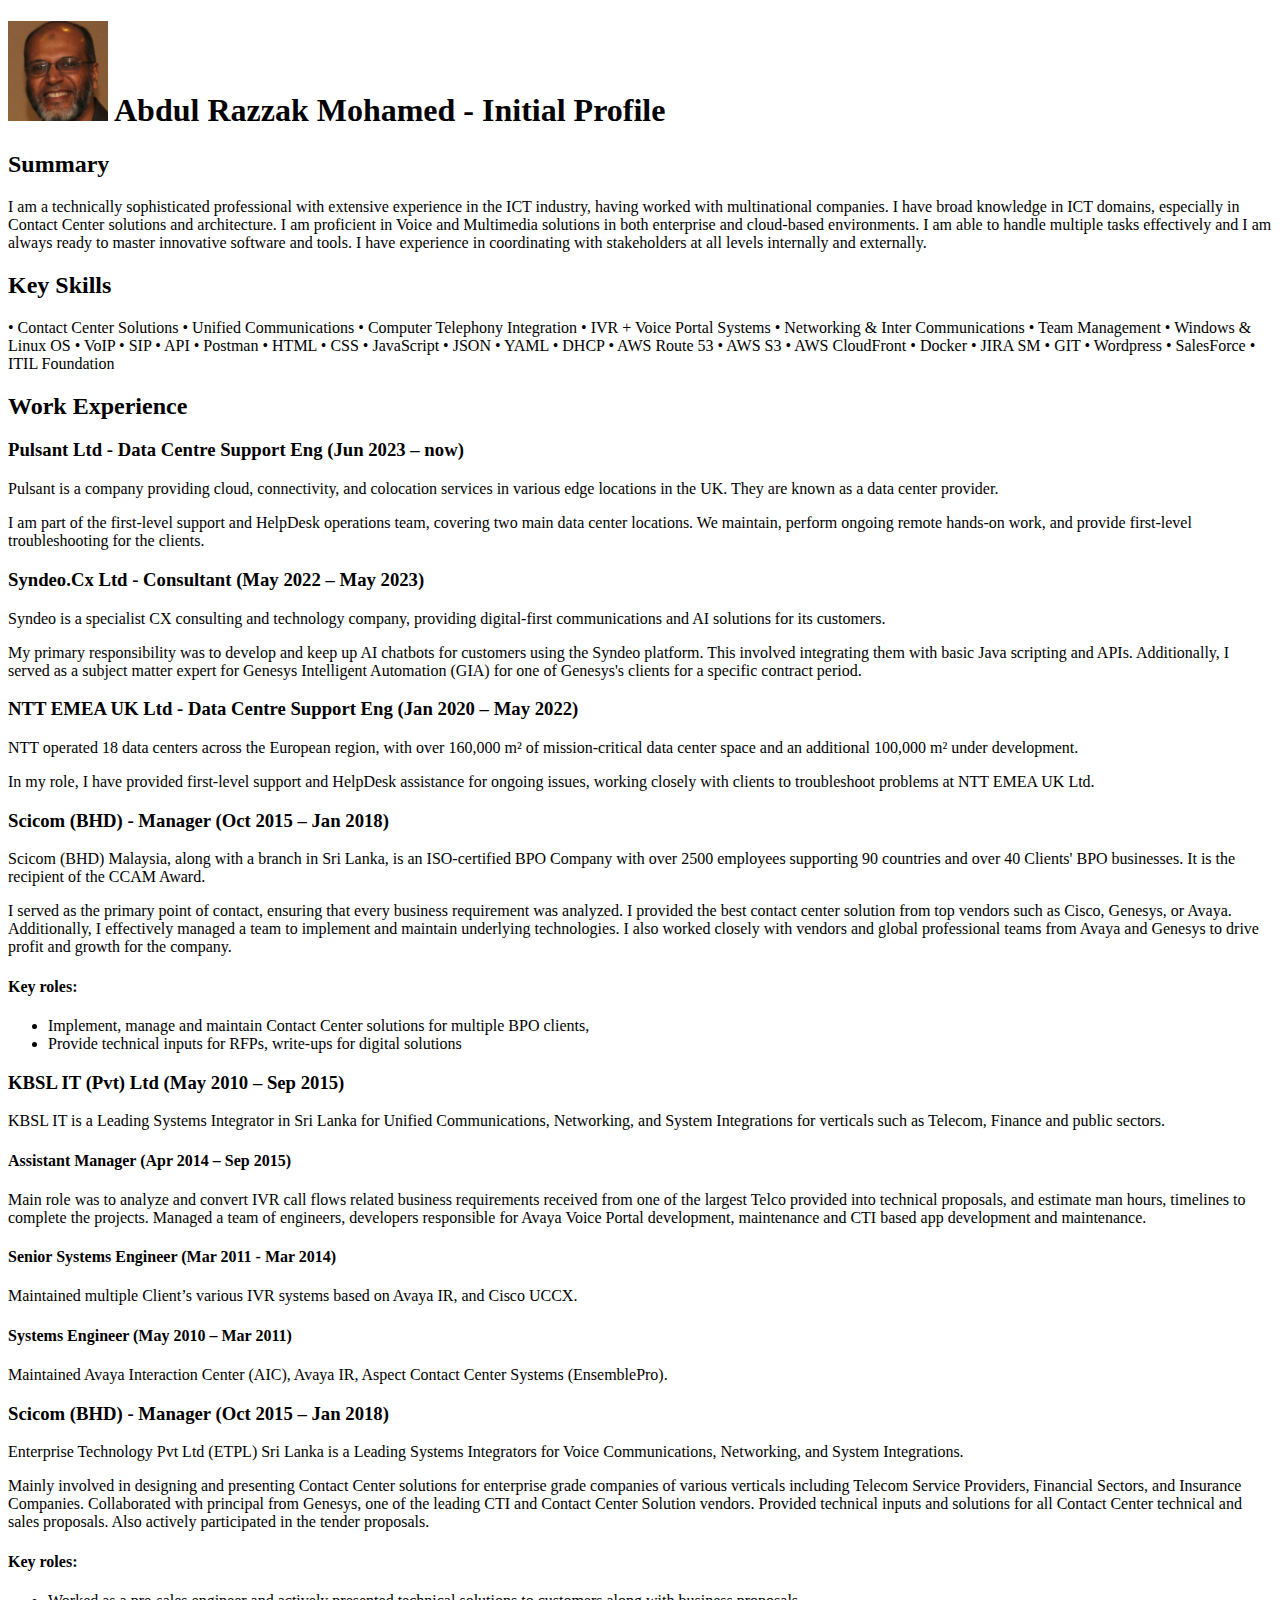
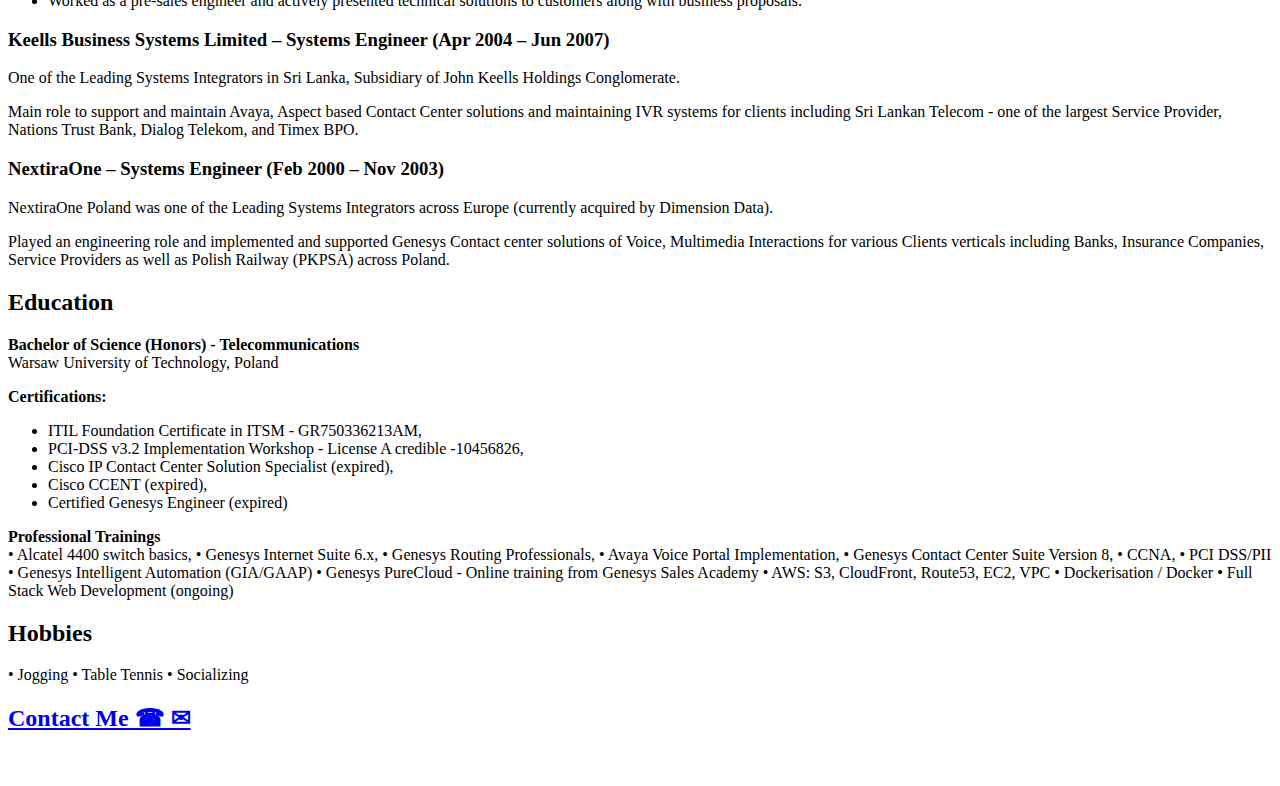
==== index.html @ ac8cdc16 "Add files via upload" ====
<!DOCTYPE html>
<html lang="en">
<head>
  <meta charset="UTF-8">
  <meta name="viewport" content="width=device-width, initial-scale=1.0">
  <title>My Resume</title>
</head>
<body>
  <h1>
    <img src="./public/images/abdul.jpg" alt="profile picture" height="100px" />
    Abdul Razzak Mohamed - Initial Profile
  </h1>
  <h2>Summary</h2>
  <p>
    I am a technically sophisticated professional with extensive experience in the ICT industry, 
    having worked with multinational companies. I have broad knowledge in ICT domains, especially in Contact Center 
    solutions and architecture. I am proficient in Voice and Multimedia solutions in both enterprise 
    and cloud-based environments. I am able to handle multiple tasks effectively and I am always ready to master 
    innovative software and tools. I have experience in coordinating with stakeholders at all levels internally 
    and externally.
  </p>
  <h2>Key Skills</h2>
  <p>
    &bull; Contact Center Solutions &bull; Unified Communications &bull; Computer Telephony Integration 
    &bull; IVR + Voice Portal Systems &bull; Networking & Inter Communications &bull; Team Management 
    &bull; Windows & Linux OS &bull; VoIP &bull;  SIP &bull; API &bull; Postman &bull; HTML &bull; CSS &bull; JavaScript 
    &bull; JSON &bull; YAML &bull; DHCP &bull; AWS Route 53 &bull; AWS S3 &bull; AWS CloudFront &bull; Docker &bull; 
    JIRA SM &bull; GIT &bull; Wordpress &bull; SalesForce &bull; ITIL Foundation
  </p>
  <h2>Work Experience</h2>
  <h3>Pulsant Ltd - Data Centre Support Eng (Jun 2023 – now)</h3>
  <p>Pulsant is a company providing cloud, connectivity, and colocation services in various edge locations in the UK. 
    They are known as a data center provider.
  </p>
  <p>
    I am part of the first-level support and HelpDesk operations team, covering two main data center locations. 
    We maintain, perform ongoing remote hands-on work, and provide first-level troubleshooting for the clients.
  </p>
  <h3>Syndeo.Cx Ltd  - Consultant (May 2022 – May 2023)</h3>
  <p>Syndeo is a specialist CX consulting and technology company, providing digital-first communications and 
    AI solutions for its customers.
  </p>
  <p>
    My primary responsibility was to develop and keep up AI chatbots for customers using the Syndeo platform. 
    This involved integrating them with basic Java scripting and APIs. Additionally, I served as a subject matter expert 
    for Genesys Intelligent Automation (GIA) for one of Genesys's clients for a specific contract period.
  </p>
  <h3>NTT EMEA UK Ltd - Data Centre Support Eng (Jan 2020 – May 2022)</h3>
  <p>NTT operated 18 data centers across the European region, with over 160,000 m² of mission-critical data center space 
    and an additional 100,000 m² under development. 
  </p>
  <p>
    In my role, I have provided first-level support and HelpDesk assistance for ongoing issues, working closely with clients 
    to troubleshoot problems at NTT EMEA UK Ltd.
  </p>
  <h3>Scicom (BHD) - Manager (Oct 2015 – Jan 2018)</h3>
  <p>Scicom (BHD) Malaysia, along with a branch in Sri Lanka, is an ISO-certified BPO Company with over 2500 employees 
    supporting 90 countries and over 40 Clients' BPO businesses. It is the recipient of the CCAM Award.  
  </p>
  <p>
    I served as the primary point of contact, ensuring that every business requirement was analyzed. I provided the 
    best contact center solution from top vendors such as Cisco, Genesys, or Avaya. Additionally, I effectively managed 
    a team to implement and maintain underlying technologies. I also worked closely with vendors and global professional 
    teams from Avaya and Genesys to drive profit and growth for the company.
  </p>
  <h4>Key roles:</h4>
  <ul>
    <li>Implement, manage and maintain Contact Center solutions for multiple BPO clients,</li>
    <li>Provide technical inputs for RFPs, write-ups for digital solutions</li>
  </ul>
  <h3>KBSL IT (Pvt) Ltd (May 2010 – Sep 2015)</h3>
  <p>KBSL IT is a Leading Systems Integrator in Sri Lanka for Unified Communications, Networking, 
    and System Integrations for verticals such as Telecom, Finance and public sectors.
  </p>
  <h4>Assistant Manager (Apr 2014 – Sep 2015)</h4>
  <p>
    Main role was to analyze and convert IVR call flows related business requirements received from one of the 
    largest Telco provided into technical proposals, and estimate man hours, timelines to complete the projects. 
    Managed a team of engineers, developers responsible for Avaya Voice Portal development, maintenance and 
    CTI based app development and maintenance. 
  </p>
  <h4>Senior Systems Engineer (Mar 2011 - Mar 2014)</h4>
  <p>
    Maintained multiple Client’s various IVR systems based on Avaya IR, and Cisco UCCX.
  </p>
  <h4>Systems Engineer (May 2010 – Mar 2011)</h4>
  <p>
    Maintained Avaya Interaction Center (AIC), Avaya IR, Aspect Contact Center Systems (EnsemblePro).
  </p>
  <h3>Scicom (BHD) - Manager (Oct 2015 – Jan 2018)</h3>
  <p>Enterprise Technology Pvt Ltd (ETPL) Sri Lanka is a Leading Systems Integrators for Voice Communications, 
    Networking, and System Integrations. 
  </p>
  <p>
    Mainly involved in designing and presenting Contact Center solutions for enterprise grade companies of various 
    verticals including Telecom Service Providers, Financial Sectors, and Insurance Companies. Collaborated with 
    principal from Genesys, one of the leading CTI and Contact Center Solution vendors. Provided technical inputs and 
    solutions for all Contact Center technical and sales proposals. Also actively participated in the tender proposals.
  </p>
  <h4>Key roles:</h4>
  <ul>
    <li>
      Worked as a pre-sales engineer and actively presented technical solutions to customers along with business proposals.
    </li>
  </ul>
  <h3>Keells Business Systems Limited – Systems Engineer (Apr 2004 – Jun 2007)</h3>
  <p>One of the Leading Systems Integrators in Sri Lanka, Subsidiary of John Keells Holdings Conglomerate. 
  </p>
  <p>
    Main role to support and maintain Avaya, Aspect based Contact Center solutions and maintaining IVR systems for clients 
    including Sri Lankan Telecom  - one of the largest Service Provider, Nations Trust Bank, Dialog Telekom, and Timex BPO.
  </p>
  <h3>NextiraOne – Systems Engineer (Feb 2000 – Nov 2003)</h3>
  <p>NextiraOne Poland was one of the Leading Systems Integrators across Europe (currently acquired by Dimension Data). 
  </p>
  <p>
    Played an engineering role and implemented and supported Genesys Contact center solutions of Voice, Multimedia 
    Interactions for various Clients verticals including Banks, Insurance Companies, Service Providers as well as 
    Polish Railway (PKPSA) across Poland.
  </p>
  <h2>Education</h2>
  <p><b>Bachelor of Science (Honors) - Telecommunications</b><br /> Warsaw University of Technology, Poland</p>
  <p>
    <b>Certifications:</b><br />
  <ul>
    <li>ITIL Foundation Certificate in ITSM - GR750336213AM,</li>
    <li>PCI-DSS v3.2 Implementation Workshop - License A credible -10456826,</li>
    <li>Cisco IP Contact Center Solution Specialist (expired),</li>
    <li>Cisco CCENT (expired), </li>
    <li>Certified Genesys Engineer (expired)</li>
  </ul>
  </p>
  <p>
    <b>Professional Trainings</b> <br />
    &bull; Alcatel 4400 switch basics, 
    &bull; Genesys Internet Suite 6.x,
    &bull; Genesys Routing Professionals,
    &bull; Avaya Voice Portal Implementation,
    &bull; Genesys Contact Center Suite Version 8,
    &bull; CCNA,
    &bull; PCI DSS/PII
    &bull; Genesys Intelligent Automation (GIA/GAAP)
    &bull; Genesys PureCloud - Online training from Genesys Sales Academy
    &bull; AWS: S3, CloudFront, Route53, EC2, VPC
    &bull; Dockerisation / Docker
    &bull; Full Stack Web Development (ongoing)
  </p>
  <h2>Hobbies</h2>
  &bull; Jogging &bull; Table Tennis &bull; Socializing
  <a href="./public/contact.html"><h2>Contact Me &#x260E; &#9993;</h2></a>
  <p><br></p>
</body>
</html>
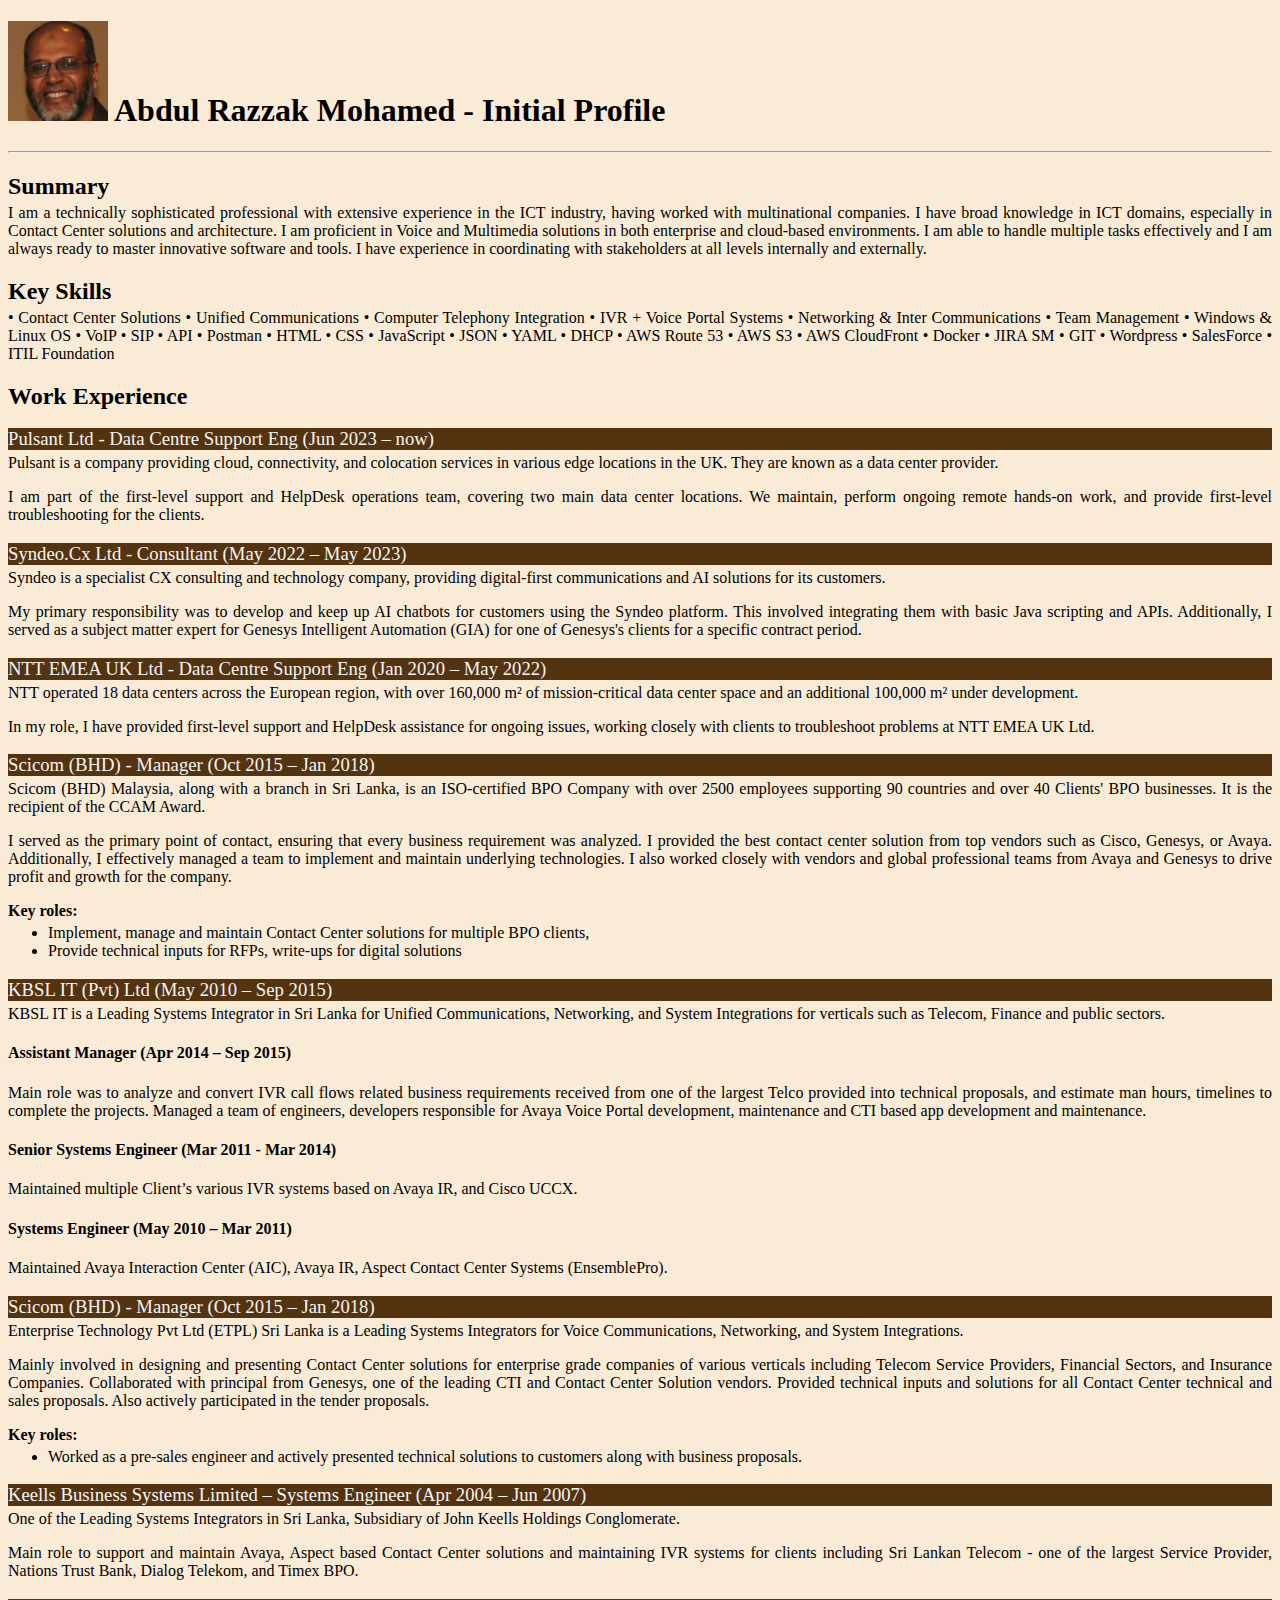
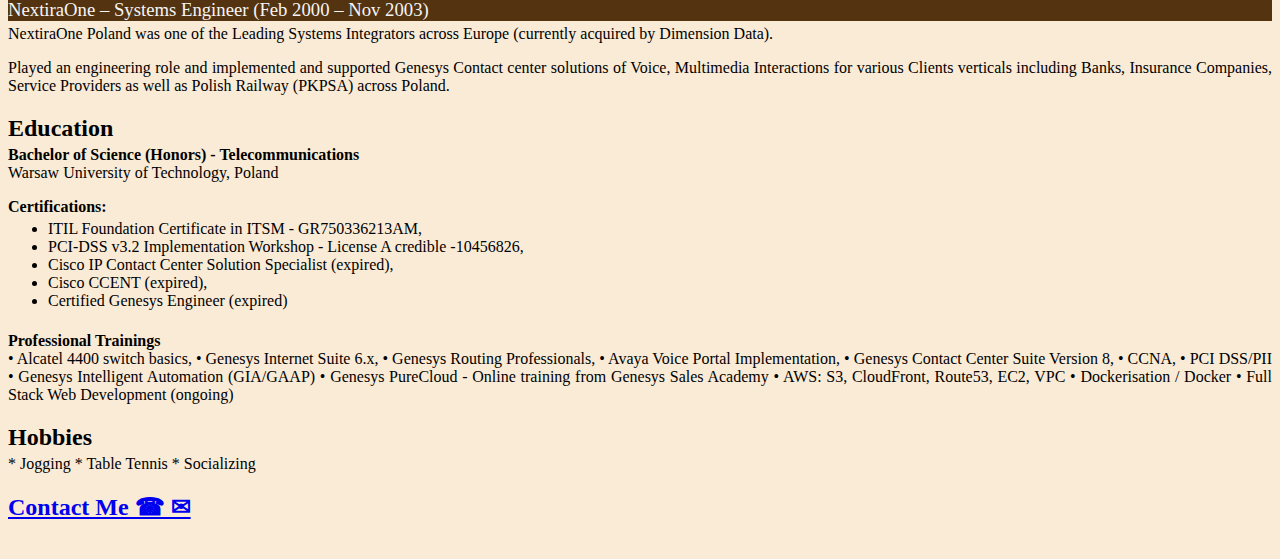
==== commit 1dd76de3: "Add files via upload" ====
--- a/index.html
+++ b/index.html
@@ -4,12 +4,14 @@
   <meta charset="UTF-8">
   <meta name="viewport" content="width=device-width, initial-scale=1.0">
   <title>My Resume</title>
+  <link rel="stylesheet" href="./public/style.css">
 </head>
 <body>
   <h1>
     <img src="./public/images/abdul.jpg" alt="profile picture" height="100px" />
     Abdul Razzak Mohamed - Initial Profile
   </h1>
+  <hr />
   <h2>Summary</h2>
   <p>
     I am a technically sophisticated professional with extensive experience in the ICT industry, 
@@ -28,7 +30,7 @@
     JIRA SM &bull; GIT &bull; Wordpress &bull; SalesForce &bull; ITIL Foundation
   </p>
   <h2>Work Experience</h2>
-  <h3>Pulsant Ltd - Data Centre Support Eng (Jun 2023 – now)</h3>
+  <h3 class="worked"> Pulsant Ltd - Data Centre Support Eng (Jun 2023 – now)</h3>
   <p>Pulsant is a company providing cloud, connectivity, and colocation services in various edge locations in the UK. 
     They are known as a data center provider.
   </p>
@@ -36,7 +38,7 @@
     I am part of the first-level support and HelpDesk operations team, covering two main data center locations. 
     We maintain, perform ongoing remote hands-on work, and provide first-level troubleshooting for the clients.
   </p>
-  <h3>Syndeo.Cx Ltd  - Consultant (May 2022 – May 2023)</h3>
+  <h3 class="worked"> Syndeo.Cx Ltd  - Consultant (May 2022 – May 2023)</h3>
   <p>Syndeo is a specialist CX consulting and technology company, providing digital-first communications and 
     AI solutions for its customers.
   </p>
@@ -45,7 +47,7 @@
     This involved integrating them with basic Java scripting and APIs. Additionally, I served as a subject matter expert 
     for Genesys Intelligent Automation (GIA) for one of Genesys's clients for a specific contract period.
   </p>
-  <h3>NTT EMEA UK Ltd - Data Centre Support Eng (Jan 2020 – May 2022)</h3>
+  <h3 class="worked"> NTT EMEA UK Ltd - Data Centre Support Eng (Jan 2020 – May 2022)</h3>
   <p>NTT operated 18 data centers across the European region, with over 160,000 m² of mission-critical data center space 
     and an additional 100,000 m² under development. 
   </p>
@@ -53,7 +55,7 @@
     In my role, I have provided first-level support and HelpDesk assistance for ongoing issues, working closely with clients 
     to troubleshoot problems at NTT EMEA UK Ltd.
   </p>
-  <h3>Scicom (BHD) - Manager (Oct 2015 – Jan 2018)</h3>
+  <h3 class="worked"> Scicom (BHD) - Manager (Oct 2015 – Jan 2018)</h3>
   <p>Scicom (BHD) Malaysia, along with a branch in Sri Lanka, is an ISO-certified BPO Company with over 2500 employees 
     supporting 90 countries and over 40 Clients' BPO businesses. It is the recipient of the CCAM Award.  
   </p>
@@ -63,12 +65,12 @@
     a team to implement and maintain underlying technologies. I also worked closely with vendors and global professional 
     teams from Avaya and Genesys to drive profit and growth for the company.
   </p>
-  <h4>Key roles:</h4>
+  <p class="roles"><strong>Key roles:</strong></p>
   <ul>
     <li>Implement, manage and maintain Contact Center solutions for multiple BPO clients,</li>
     <li>Provide technical inputs for RFPs, write-ups for digital solutions</li>
   </ul>
-  <h3>KBSL IT (Pvt) Ltd (May 2010 – Sep 2015)</h3>
+  <h3 class="worked"> KBSL IT (Pvt) Ltd (May 2010 – Sep 2015)</h3>
   <p>KBSL IT is a Leading Systems Integrator in Sri Lanka for Unified Communications, Networking, 
     and System Integrations for verticals such as Telecom, Finance and public sectors.
   </p>
@@ -87,7 +89,7 @@
   <p>
     Maintained Avaya Interaction Center (AIC), Avaya IR, Aspect Contact Center Systems (EnsemblePro).
   </p>
-  <h3>Scicom (BHD) - Manager (Oct 2015 – Jan 2018)</h3>
+  <h3 class="worked"> Scicom (BHD) - Manager (Oct 2015 – Jan 2018)</h3>
   <p>Enterprise Technology Pvt Ltd (ETPL) Sri Lanka is a Leading Systems Integrators for Voice Communications, 
     Networking, and System Integrations. 
   </p>
@@ -97,20 +99,20 @@
     principal from Genesys, one of the leading CTI and Contact Center Solution vendors. Provided technical inputs and 
     solutions for all Contact Center technical and sales proposals. Also actively participated in the tender proposals.
   </p>
-  <h4>Key roles:</h4>
+  <p class="roles"><strong>Key roles:</strong></p>
   <ul>
     <li>
       Worked as a pre-sales engineer and actively presented technical solutions to customers along with business proposals.
     </li>
   </ul>
-  <h3>Keells Business Systems Limited – Systems Engineer (Apr 2004 – Jun 2007)</h3>
+  <h3 class="worked">Keells Business Systems Limited – Systems Engineer (Apr 2004 – Jun 2007)</h3>
   <p>One of the Leading Systems Integrators in Sri Lanka, Subsidiary of John Keells Holdings Conglomerate. 
   </p>
   <p>
     Main role to support and maintain Avaya, Aspect based Contact Center solutions and maintaining IVR systems for clients 
     including Sri Lankan Telecom  - one of the largest Service Provider, Nations Trust Bank, Dialog Telekom, and Timex BPO.
   </p>
-  <h3>NextiraOne – Systems Engineer (Feb 2000 – Nov 2003)</h3>
+  <h3 class="worked"> NextiraOne – Systems Engineer (Feb 2000 – Nov 2003)</h3>
   <p>NextiraOne Poland was one of the Leading Systems Integrators across Europe (currently acquired by Dimension Data). 
   </p>
   <p>
@@ -120,8 +122,8 @@
   </p>
   <h2>Education</h2>
   <p><b>Bachelor of Science (Honors) - Telecommunications</b><br /> Warsaw University of Technology, Poland</p>
-  <p>
-    <b>Certifications:</b><br />
+  <p class="roles"><strong>Certifications:</strong></p>
+  
   <ul>
     <li>ITIL Foundation Certificate in ITSM - GR750336213AM,</li>
     <li>PCI-DSS v3.2 Implementation Workshop - License A credible -10456826,</li>
@@ -129,7 +131,7 @@
     <li>Cisco CCENT (expired), </li>
     <li>Certified Genesys Engineer (expired)</li>
   </ul>
-  </p>
+  <br />
   <p>
     <b>Professional Trainings</b> <br />
     &bull; Alcatel 4400 switch basics, 
@@ -146,7 +148,8 @@
     &bull; Full Stack Web Development (ongoing)
   </p>
   <h2>Hobbies</h2>
-  &bull; Jogging &bull; Table Tennis &bull; Socializing
+  <!-- &bull; Jogging &bull;* Table Tennis &bull; Socializing -->
+  <p style="vertical-align: middle;">* Jogging * Table Tennis * Socializing</p>
   <a href="./public/contact.html"><h2>Contact Me &#x260E; &#9993;</h2></a>
   <p><br></p>
 </body>
--- a/public/style.css
+++ b/public/style.css
@@ -0,0 +1,20 @@
+body {
+  background-color: antiquewhite;
+}
+
+.worked {
+  color: whitesmoke;
+  background-color: #543310;
+  font-weight: normal;
+}
+
+p {
+  text-align: justify;
+  margin-top: 0;
+}
+h2, h3, ul, .roles {
+  margin-bottom: 4px;
+}
+ul {
+  margin-top: 0px;
+}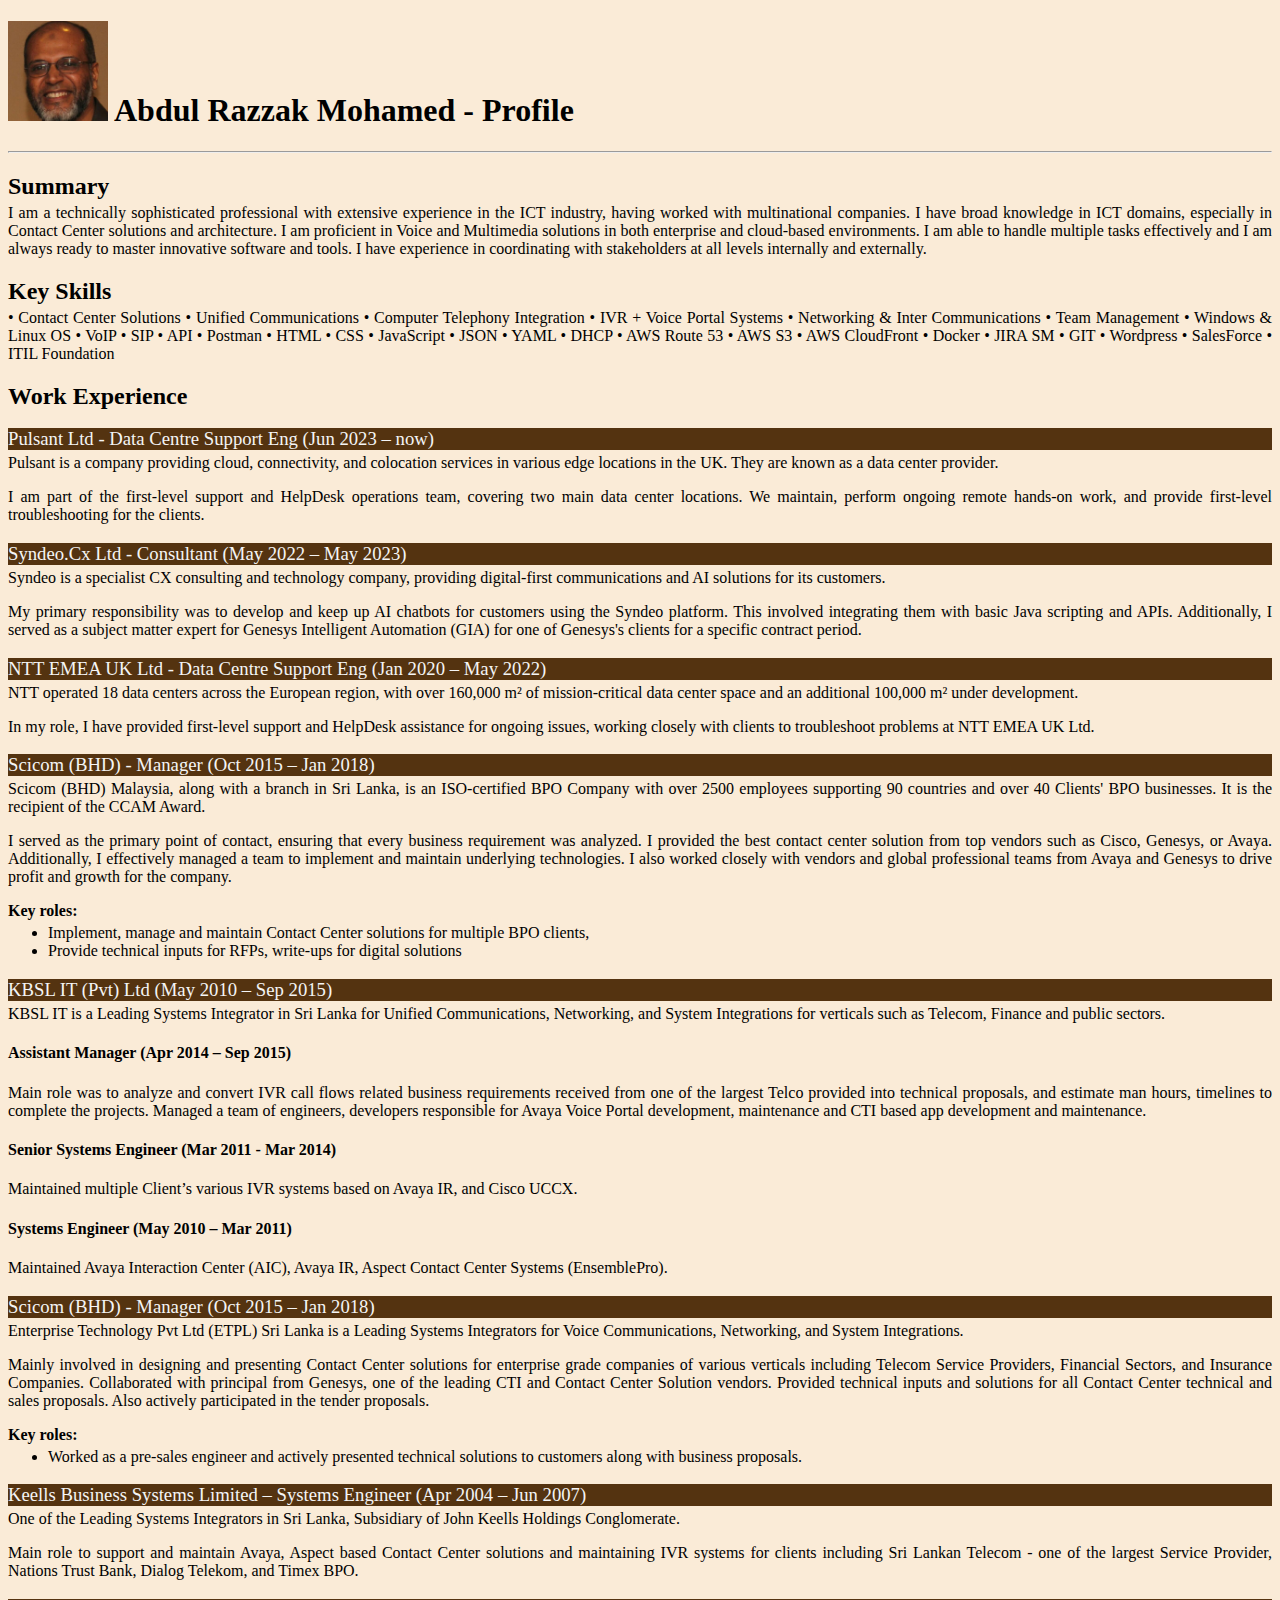
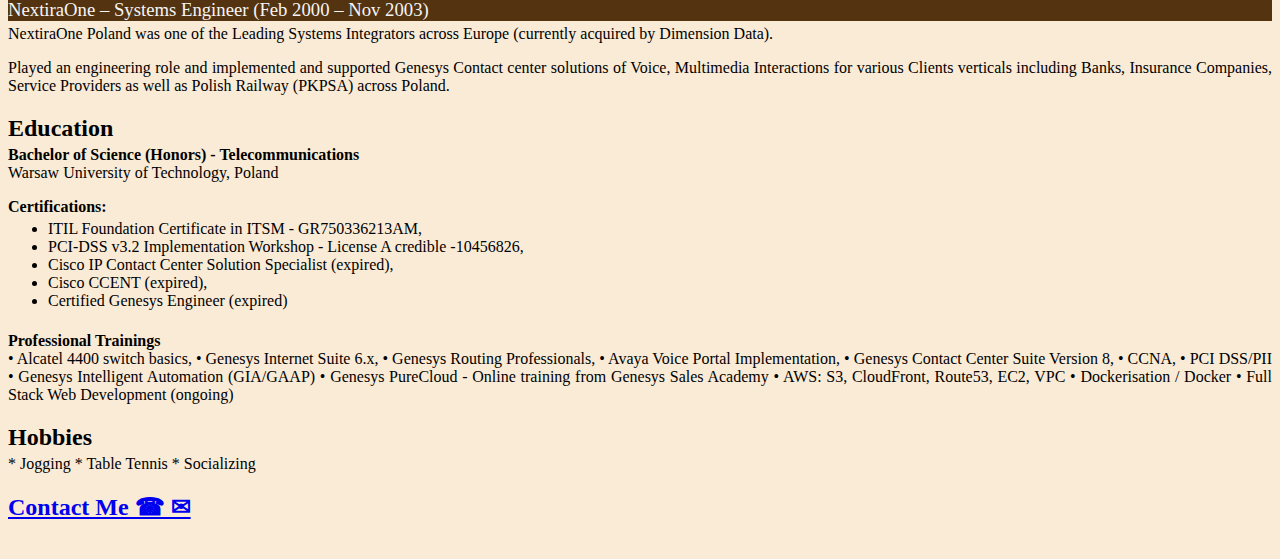
==== commit e68b322e: "Add files via upload" ====
--- a/index.html
+++ b/index.html
@@ -9,7 +9,7 @@
 <body>
   <h1>
     <img src="./public/images/abdul.jpg" alt="profile picture" height="100px" />
-    Abdul Razzak Mohamed - Initial Profile
+    Abdul Razzak Mohamed - Profile
   </h1>
   <hr />
   <h2>Summary</h2>
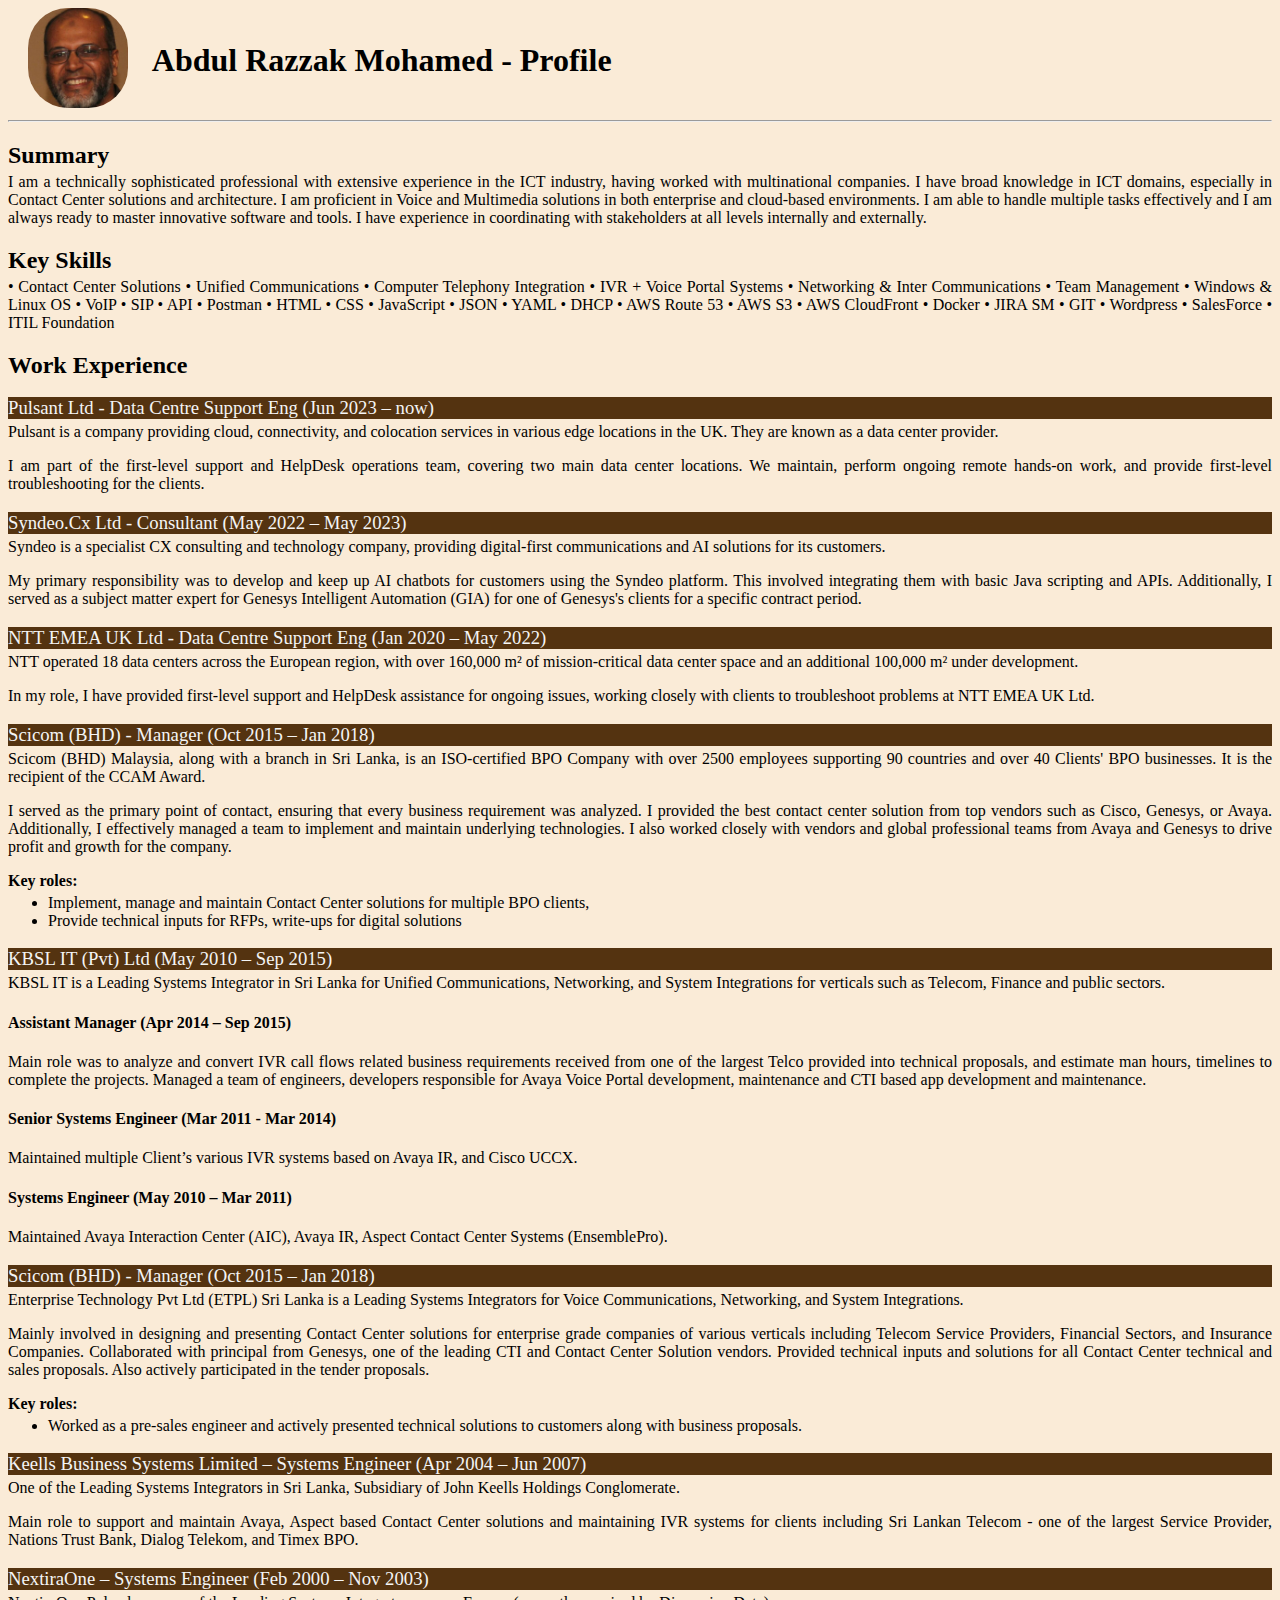
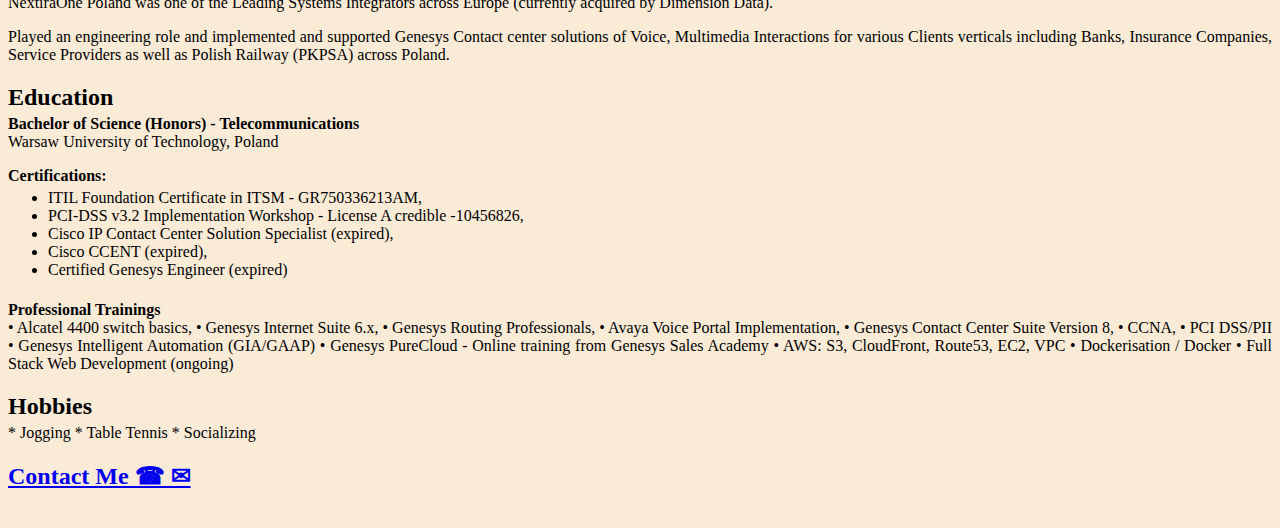
==== commit ddd48aba: "display properties changed" ====
--- a/index.html
+++ b/index.html
@@ -7,10 +7,14 @@
   <link rel="stylesheet" href="./public/style.css">
 </head>
 <body>
-  <h1>
-    <img src="./public/images/abdul.jpg" alt="profile picture" height="100px" />
-    Abdul Razzak Mohamed - Profile
-  </h1>
+  <div>
+    <div class="profile-pic">
+      <img src="./public/images/abdul.jpg" alt="profile picture" height="100px"/>
+    </div>
+    <div class="title">
+      <h1>Abdul Razzak Mohamed - Profile</h1>
+    </div>
+  </div>
   <hr />
   <h2>Summary</h2>
   <p>
--- a/public/style.css
+++ b/public/style.css
@@ -1,5 +1,14 @@
 body {
   background-color: antiquewhite;
+}
+
+.profile-pic, .title {
+display: inline-block;
+vertical-align: middle;
+margin-left: 20px;
+}
+img {
+  border-radius: 40px;
 }
 
 .worked {
@@ -17,4 +26,4 @@
 }
 ul {
   margin-top: 0px;
-}+}
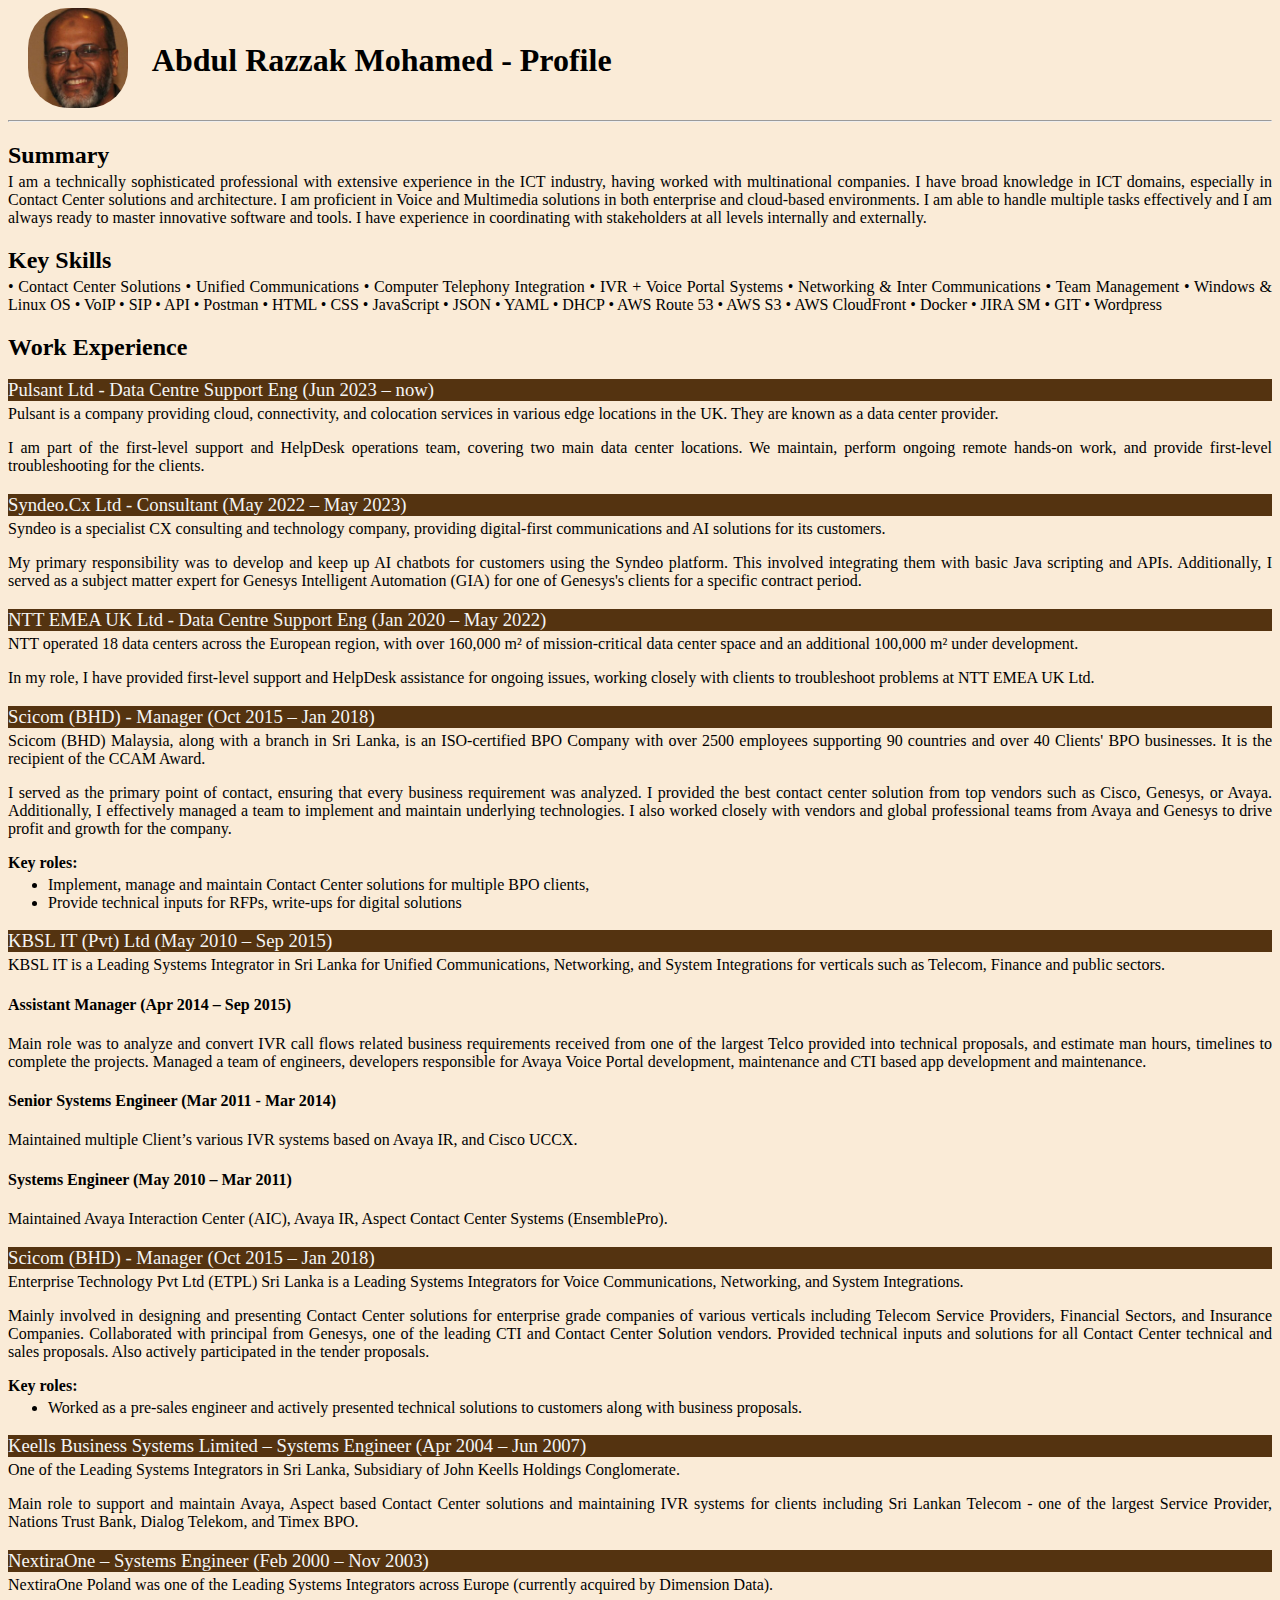
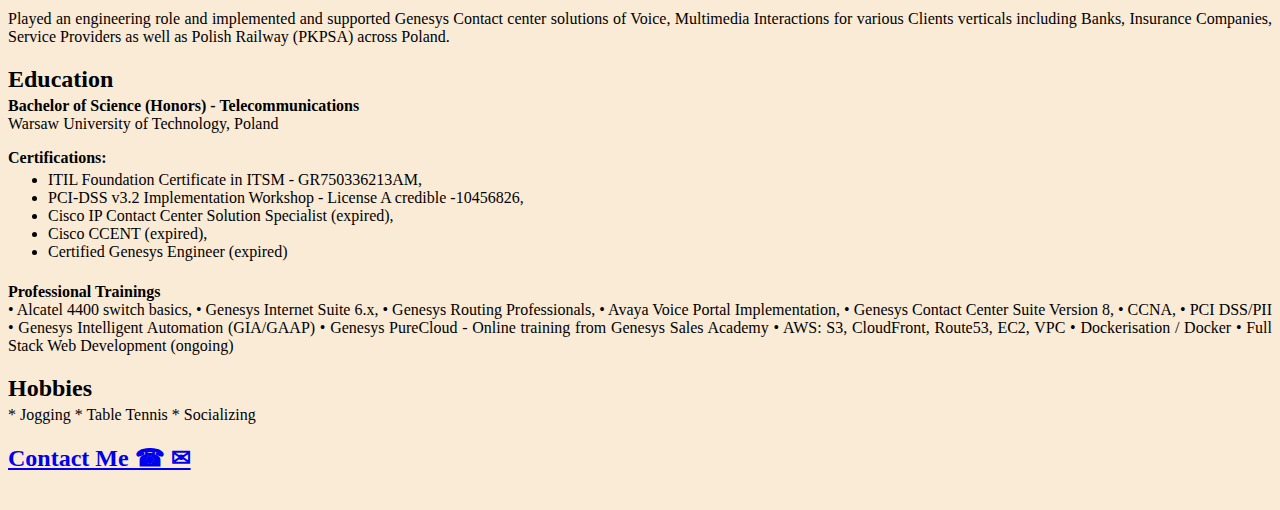
==== commit a3c7d4fa: "Add files via upload" ====
--- a/index.html
+++ b/index.html
@@ -31,7 +31,7 @@
     &bull; IVR + Voice Portal Systems &bull; Networking & Inter Communications &bull; Team Management 
     &bull; Windows & Linux OS &bull; VoIP &bull;  SIP &bull; API &bull; Postman &bull; HTML &bull; CSS &bull; JavaScript 
     &bull; JSON &bull; YAML &bull; DHCP &bull; AWS Route 53 &bull; AWS S3 &bull; AWS CloudFront &bull; Docker &bull; 
-    JIRA SM &bull; GIT &bull; Wordpress &bull; SalesForce &bull; ITIL Foundation
+    JIRA SM &bull; GIT &bull; Wordpress
   </p>
   <h2>Work Experience</h2>
   <h3 class="worked"> Pulsant Ltd - Data Centre Support Eng (Jun 2023 – now)</h3>
